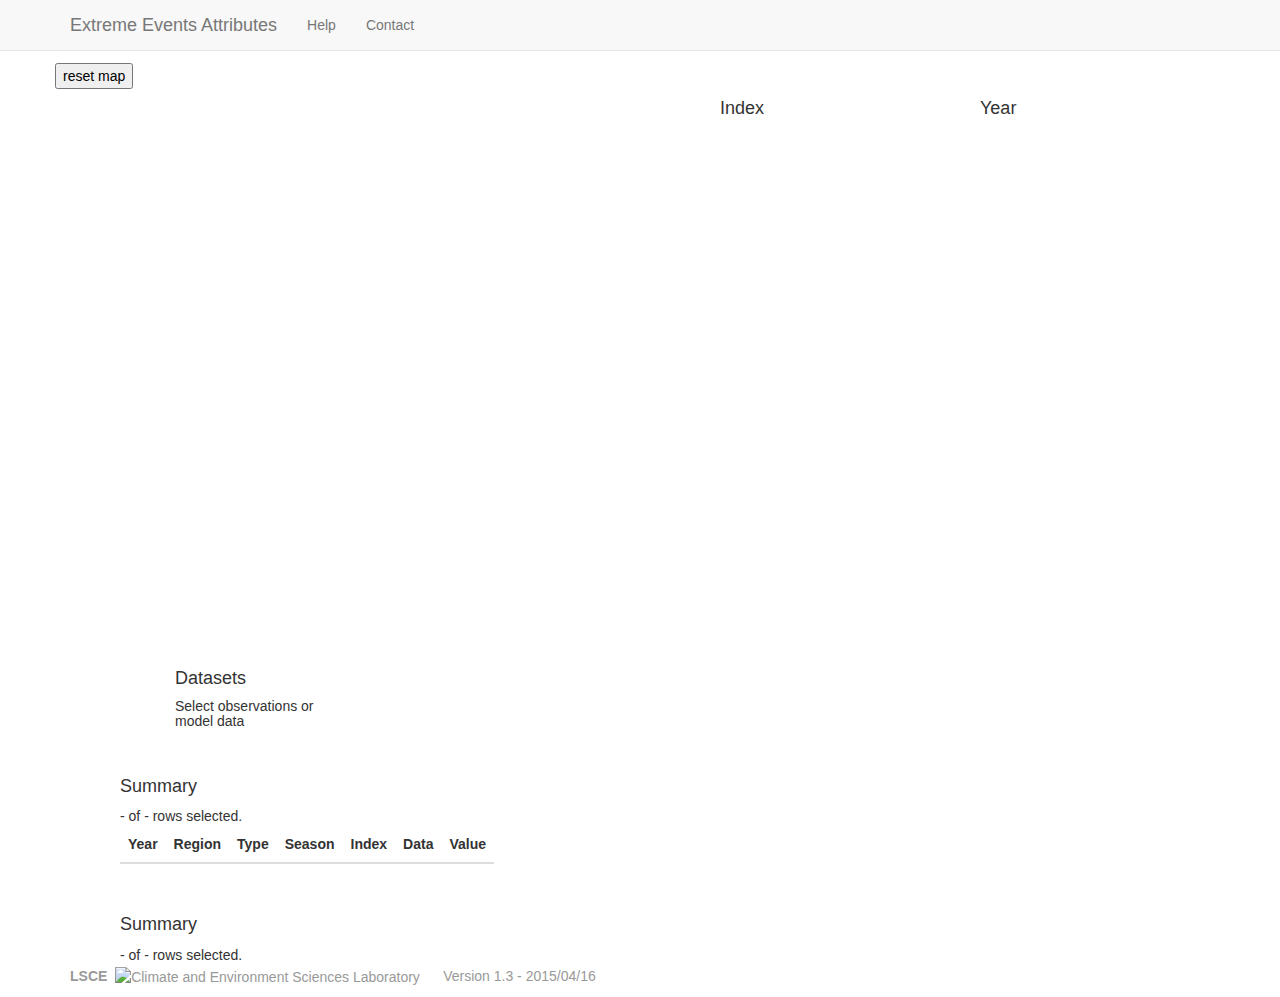
==== index.html @ 46f00630 "WIP: reset map fn not working, can't clear filters" ====
<!DOCTYPE html>
<html>
<!--
 ##########################################################################
 Patrick.Brockmann@lsce.ipsl.fr
 PLEASE DO NOT COPY OR DISTRIBUTE WITHOUT PERMISSION
 ##########################################################################
-->

<head>
    <meta charset="utf-8">
    <title>Extreme Events Attributes</title>
    <link href="style.css" rel="stylesheet" type="text/css" media="all">

    <!--<script src="http://d3js.org/d3.v3.min.js" charset="utf-8"></script>-->
    <script src="lib/d3.v3.min.js" charset="utf-8"></script>

    <script src="lib/jquery-1.10.2.min.js"></script>

    <!--Leaflet links-->
    <link rel="stylesheet" href="lib/leaflet-0.7/leaflet.css" />
    <script src="lib/leaflet-0.7/leaflet.js"></script>
    <link rel="stylesheet" href="lib/Leaflet.markercluster/dist/MarkerCluster.css" />
    <link rel="stylesheet" href="lib/Leaflet.markercluster/dist/MarkerCluster.Default.css" />
    <script src="lib/Leaflet.markercluster/dist/leaflet.markercluster-src.js"></script>
    <script src="lib/Leaflet.Graticule/L.Graticule.js"></script>
    <script src="lib/Leaflet.MousePosition/src/L.Control.MousePosition.js"></script>
    <link rel="stylesheet" href="lib/Leaflet.MousePosition/src/L.Control.MousePosition.css" />
    <script src="lib/Leaflet-MiniMap/src/Control.MiniMap.js"></script>
    <link rel="stylesheet" href="lib/Leaflet-MiniMap/src/Control.MiniMap.css" />

    <!--d3 and dc-->
    <script src="lib/d3.js"></script>
    <script src="lib/crossfilter.js"></script>
    <script src="lib/dc.js-1.6.0/dc.js"></script>
    <link rel="stylesheet" href="lib/dc.js-1.6.0/dc.css" />

    <!--css links-->
    <link href="lib/bootstrap-3.0.2-dist/css/bootstrap.css" rel="stylesheet">
    <script src="lib/bootstrap-3.0.2-dist/js/bootstrap.min.js"></script>
    <!-- Custom styles for this template -->
    <link href="sticky-footer-navbar.css" rel="stylesheet">

    <!--Custom files-->
    <!--<script src="setup.js"></script>-->
    <script type="text/javascript" src="display_fns.js"></script>
    <!--French admin zones (geoJSON file)-->
    <script src="geojson/FRA_admin_lines_countrybd.geojson" type="text/javascript"></script>
    <!--For d3 map layer -->
    <script src="lib/topojson.v1.min.js"></script>
    <!--<script src="http://d3js.org/topojson.v1.min.js"></script>-->
    <script type="text/javascript" src="lib/d3tip.js"></script>

    <style>
        /*Map overlay*/
        
       /* .adminunit {
            fill: #ddc;
            opacity: 0.1,
        }*/
        
        .place {
            /* fill: #444; */
            
            fill: #000000;
            stroke: red;
        }
        
        .place-label {
            /* fill: #444; */            
            fill: #8e8e8e;
        }

        .x-axis-label {           
            font-size: 12px;
            fill: #505050; 
        }
        
        text {
            font-family: "Helvetica Neue", Helvetica, Arial, sans-serif;
            font-size: 10px;
            pointer-events: none;
        }
        
        svg {
            position: relative;
        }
        
        path {
            stroke: #A38566;
            stroke-width: 0.5px;
            fill-opacity: 0;  /*.1;*/
        }
        
        path:hover {
            /*fill: brown;
            fill-opacity: .7;*/
            stroke: brown;
            stroke-width: 2px;            
        }
          
        .station-marker {
            stroke: #000;
            fill: blue;
        }

        .col-md-4 {
            /*width: 33.33333333333333%;*/
            width: 17%;
        }
         .col-md-3b {            
            width: 12%;
        }
        .col-md-3 {
            /*width: 25%;*/
            width: 12%;
        }
        .col-md-2 {
            /*width: 16.666666666666664%;*/
            width: 10%;
        }
          .col-md-1 {
            /*width: 8.333333333333332%;*/
            width: 1.5%;
        }     

        .d3-tip {
          line-height: 1;
          font-weight: bold;
          padding: 12px;
          background: rgba(0, 0, 0, 0.8);
          color: #fff;
          border-radius: 2px;
        }

        table thead { display:block; }
        table tbody { height:300px; overflow-y:scroll; display:block; }

    </style>

</head>

<body onload='init();'>

    <div id="wrap">

        <!-- Fixed navbar -->
        <div class="navbar navbar-default navbar-fixed-top" role="navigation">
            <div class="container">
                <div class="navbar-header">
                    <button type="button" class="navbar-toggle" data-toggle="collapse" data-target=".navbar-collapse">
                        <span class="sr-only">Toggle navigation</span>
                        <span class="icon-bar"></span>
                        <span class="icon-bar"></span>
                        <span class="icon-bar"></span>
                    </button>
                    <a class="navbar-brand" href="index.html">Extreme Events Attributes</a>
                </div>
                <div class="collapse navbar-collapse">
                    <ul class="nav navbar-nav">
                        <li><a href="help.html">Help</a></li>
                        <li><a href="contact.html">Contact</a></li>
                    </ul>
                </div>
                <!--/.nav-collapse -->
            </div>
        </div>

        <!-- Begin page content -->
        <div class="container">

            <!--ROW 1-->
            <div class="row" style="width: 1400px;">
                <div id="title" style="margin-left: 940px;"><h2>Selectors</h2></div>
                <div class="control-group clear">
                  <button onclick="clearMap()">reset map</button>


                  <!--<a class="reset" href="javascript:regionChart.filterAll();dc.redrawAll();" style="display: none;">RESET</a>-->

                </div>


                <div id="map" class="dc-chart col-md-8" style="width: 600px; height: 560px; margin-top: 20px;"></div>


                <div id="chart-indexType" class="dc-chart col-md-2" style="margin-top: 0px; margin-left: 50px;">
                    <h4>Index</h4>
                    <a class="reset" href="javascript:indexChart.filterAll();dc.redrawAll();" style="display: none;">reset</a>
                    <span class="reset" style="display: none;"><span class="filter"></span></span>                                       
                </div>

                <div id="chart-eventYear" class="dc-chart col-md-2" style="margin-top: 0px; margin-left: 120px;">
                    <h4>Year</h4>
                    <a class="reset" href="javascript:yearChart.filterAll();dc.redrawAll();" style="display: none;">reset</a>
                    <span class="reset" style="display: none;"><span class="filter"></span></span>
                </div>

                <div id="chart-dataset" class="dc-chart col-md-3b" style="margin-top: 0px; margin-left: 120px;">
                    <h4>Datasets</h4>
                    <h5>Select observations or model data</h5>                    
                    <a class="reset" href="javascript:datasetChart.filterAll();dc.redrawAll();" style="display: none;">reset</a>
                    <span class="reset" style="display: none;"><span class="filter"></span></span>
                </div>
               
                <div>       
                  <div id="summaryDiv" class="col-md-6" style="margin-top: 27px; margin-left: 50px; width=860">
                    <table class="table table-striped table-hover" id="dc-table-graph">
                        <h4>Summary</h4>
                        <span id="active">-</span> of <span id="total">-</span> rows selected.
                        <thead>
                            <!--<tr class='header'>-->
                            <tr>
                                <th>Year</th>
                                <th>Region</th>
                                <th>Type</th>
                                <th> Season</th>
                                <th>Index</th>
                                <th>Data</th>
                                <th>Value</th>
                                </tr>
                        </thead>
                    </table>
                  </div>  
                </div>
                


            </div> <!--end ROW 1-->
        
            <!--ROW 2-->
            <div class="row" style="width: 660px;">                  
                <div id="chart-region" class="col-md-6" style="margin-top: 10px; margin-left: 50px; width=400">
                    <a class="reset" href="javascript:regionChart.filterAll();dc.redrawAll();" style="display: none;">reset</a>
                    <span class="reset" style="display: none;"><span class="filter"></span></span>                

                </div>
            </div> <!--end ROW 2-->

            <!--ROW 3-->
            <div class="row" style="width: 660px;">      
            

              <div id="eventsListDiv" class="col-md-6" style="margin-top: 10px; margin-left: 50px; width=400">
                 
                    <h4>Summary</h4>
                    <div id="totals">
                        <span id="active">-</span> of <span id="total">-</span> rows selected.
                    </div>
                    <div id="eventsListTitle" class="col-md-6" style="width: 730px;"></div>                  

                </div>

            </div> <!--end ROW 3-->
           


        </div>
        <!-- /.container -->

    </div>
    <!-- /.wrap -->

    <div id="footer">
        <div class="container">
            <p class="text-muted credit"><span title="Climate and Environment Sciences Laboratory" style="font-weight:bold;">LSCE</span> &nbsp;<img src="LSCE_Icon.png" title="Climate and Environment Sciences Laboratory" />&nbsp;&nbsp;&nbsp;&nbsp;&nbsp;&nbsp;Version 1.3 - 2015/04/16</p>
        </div>
        <!-- /.container -->
    </div>


    <!--<div id="map" style="width: 600px; height: 600px; margin-top: 50px;"></div>-->
    <script>

        // window.onload = function() {
        //     document.getElementById("eventsList").style.cursor = "pointer";
        // }
    </script>



</body>

</html>
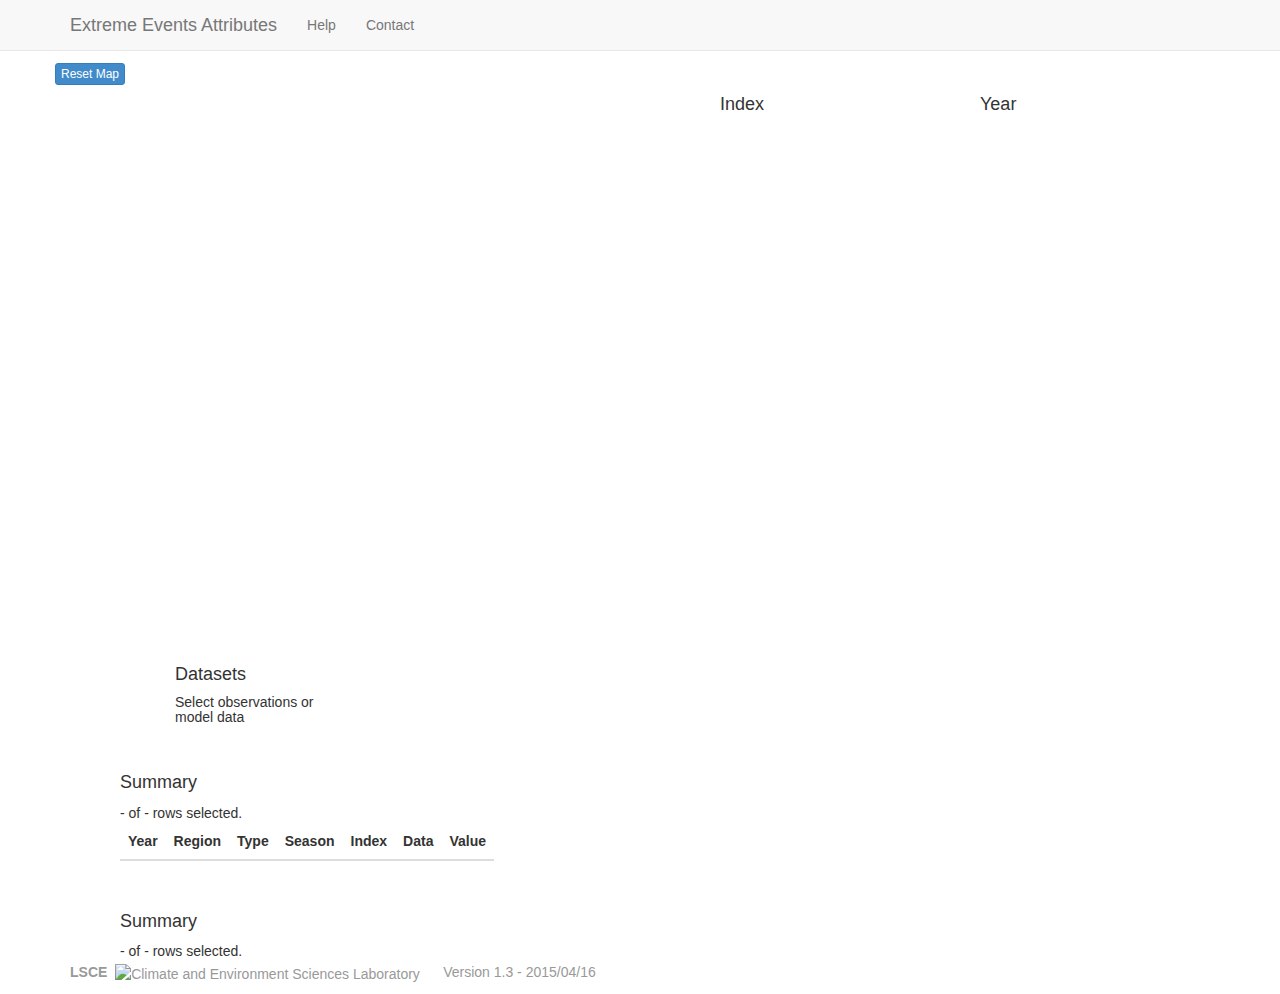
==== commit e2afb6a3: "Fixed Reset Map logic" ====
--- a/index.html
+++ b/index.html
@@ -172,12 +172,8 @@
             <!--ROW 1-->
             <div class="row" style="width: 1400px;">
                 <div id="title" style="margin-left: 940px;"><h2>Selectors</h2></div>
-                <div class="control-group clear">
-                  <button onclick="clearMap()">reset map</button>
-
-
-                  <!--<a class="reset" href="javascript:regionChart.filterAll();dc.redrawAll();" style="display: none;">RESET</a>-->
-
+                <div class="control-group clear">                  
+                  <a href="javascript:regionChart.filterAll();dc.redrawAll();" class="btn btn-primary btn-xs" role="button" onclick="clearMap()">Reset Map</a>
                 </div>
 
 
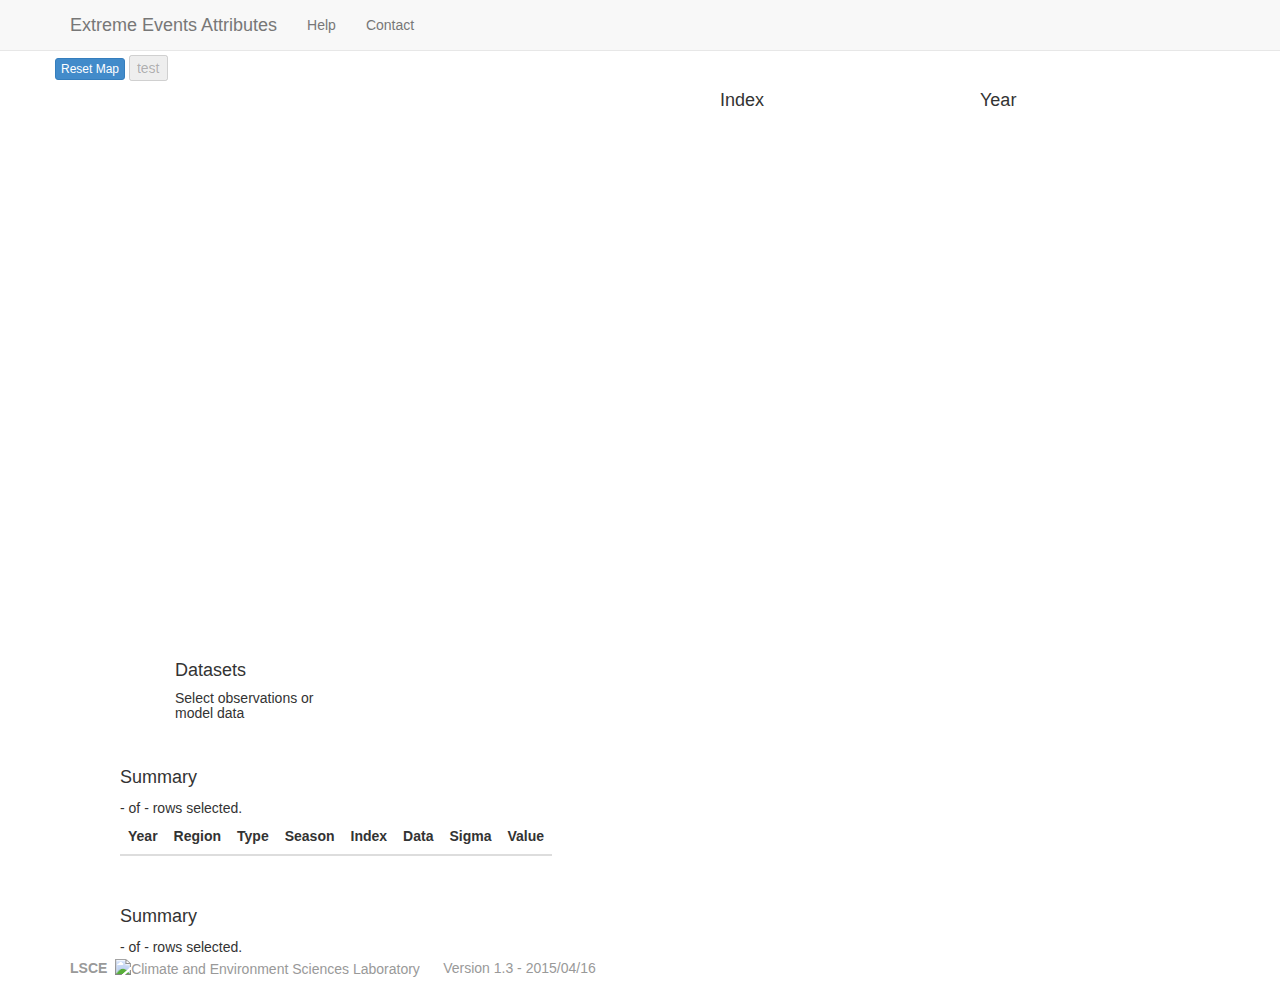
==== commit c82759ca: "Added checkboxes for sigma threshold." ====
--- a/index.html
+++ b/index.html
@@ -172,8 +172,19 @@
             <!--ROW 1-->
             <div class="row" style="width: 1400px;">
                 <div id="title" style="margin-left: 940px;"><h2>Selectors</h2></div>
-                <div class="control-group clear">                  
-                  <a href="javascript:regionChart.filterAll();dc.redrawAll();" class="btn btn-primary btn-xs" role="button" onclick="clearMap()">Reset Map</a>
+                <div id="tags" style="margin-top: -65px; margin-left: 1150px;">
+                <h4>Threshold</h4>
+                <label>
+                    <input type="checkbox" id="tag1" />1 Sigma</label>
+                <label>
+                    <input type="checkbox" id="tag2" />2 Sigma</label>
+                </div>
+
+                <div class="control-group clear" id="mapreset">                  
+                  <a href="javascript: if(clickDC==false) {regionChart.filterAll();dc.redrawAll();}" class="btn btn-primary btn-xs" role="button" onclick="clearMap()">Reset Map</a>
+
+                  <button disabled id="testbutton">test</button>
+
                 </div>
 
 
@@ -213,6 +224,7 @@
                                 <th> Season</th>
                                 <th>Index</th>
                                 <th>Data</th>
+                                <th>Sigma</th>
                                 <th>Value</th>
                                 </tr>
                         </thead>
@@ -271,6 +283,27 @@
         // window.onload = function() {
         //     document.getElementById("eventsList").style.cursor = "pointer";
         // }
+
+    
+        // d3.select("#mapreset").on("click", function() {
+        //     //clearMapFlag = 1;
+        //     regionChart.filterAll();dc.redrawAll();
+
+        //     d3.selectAll("path").style("fill", "brown").style("fill-opacity", 0.7)
+        //           .style("stroke", "gray").style("stroke-width", "1px");
+
+        // ;})
+    
+        //console.log("regionChart.filters() in index: ", regionChart.filters())
+
+        function checkEnable() {
+            
+            if (clickDC==true) // some logic to determine if it is ok to go
+                {document.getElementById("testbutton").disabled = false;}
+            else // in case it was enabled and the user changed their mind
+                {document.getElementById("testbutton").disabled = true;}
+            }
+
     </script>
 
 
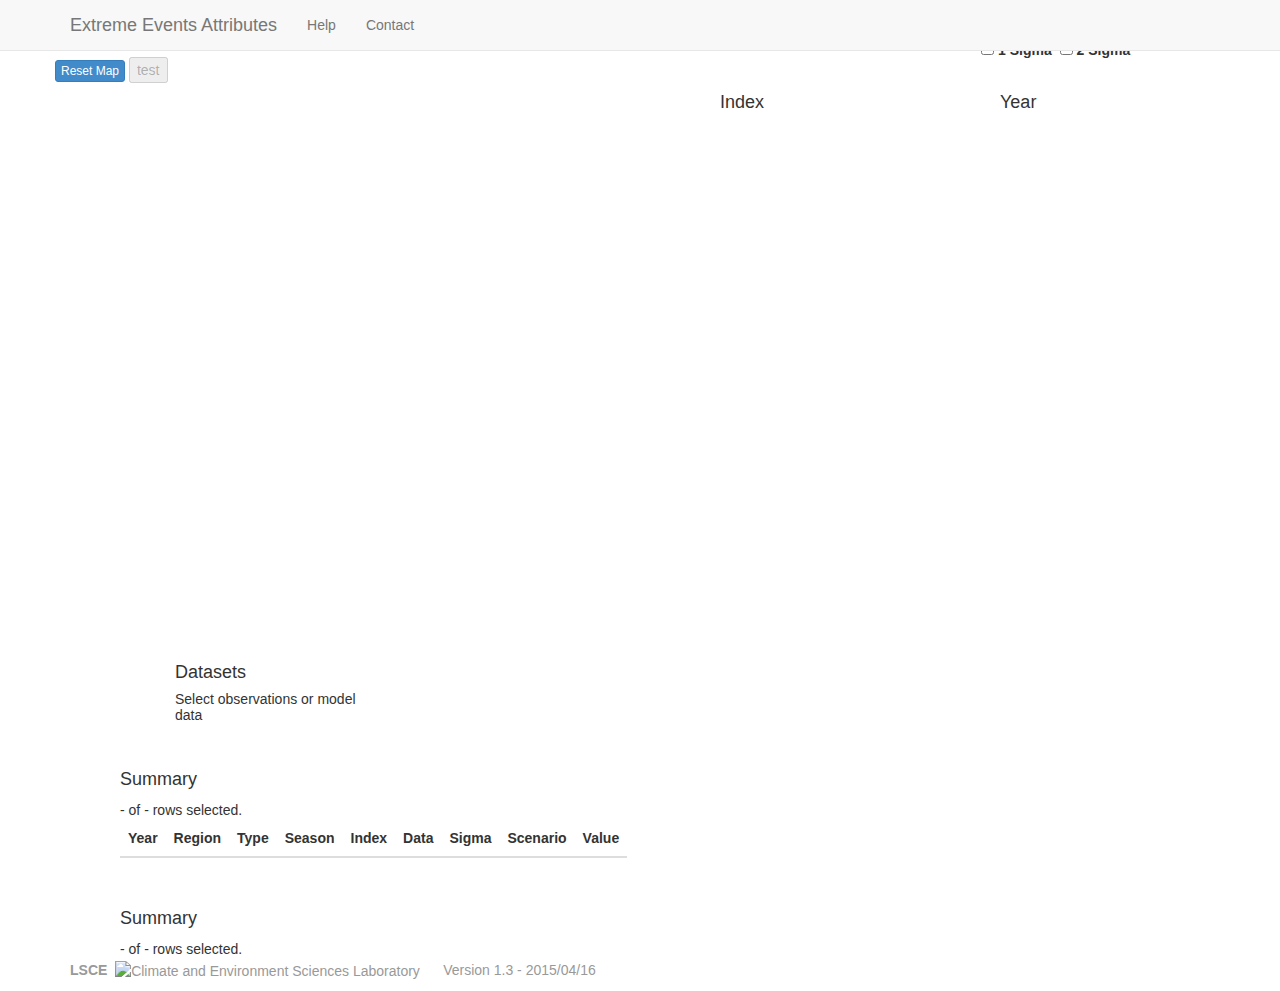
==== commit b0b5f84b: "Removed map highlight fns from init fn" ====
--- a/index.html
+++ b/index.html
@@ -125,12 +125,16 @@
         }     
 
         .d3-tip {
-          line-height: 1;
-          font-weight: bold;
-          padding: 12px;
-          background: rgba(0, 0, 0, 0.8);
-          color: #fff;
-          border-radius: 2px;
+            line-height: 1;
+            font-weight: bold;
+            padding: 12px;
+            background: rgba(0, 0, 0, 0.8);
+            color: #fff;
+            border-radius: 2px;
+        }
+
+        input[type="checkbox"] {
+            margin: 4px 4px 0;            
         }
 
         table thead { display:block; }
@@ -170,18 +174,27 @@
         <div class="container">
 
             <!--ROW 1-->
-            <div class="row" style="width: 1400px;">
-                <div id="title" style="margin-left: 940px;"><h2>Selectors</h2></div>
-                <div id="tags" style="margin-top: -65px; margin-left: 1150px;">
+            <div class="row" style="width: 1600px;">
+                <div id="title" style="margin-left: 660px;"><h2>Selectors</h2></div>
+                <div id="tags" style="margin-top: -55px; margin-left: 922px;">
                 <h4>Threshold</h4>
                 <label>
+                    <!--<input class="checkbox-sigma" type="checkbox" id="tag1" onclick="checkboxEval()" />1 Sigma</label>-->
                     <input type="checkbox" id="tag1" />1 Sigma</label>
                 <label>
                     <input type="checkbox" id="tag2" />2 Sigma</label>
                 </div>
+                <div id="scenario" style="margin-top: -75px; margin-left: 1167px;">
+                <h4>Scenario</h4>
+                <label>
+                    <input type="checkbox" id="RCP45" />RCP 4.5</label>
+                <label>
+                    <input type="checkbox" id="RCP85" />RCP 8.5</label>
+                </div>
 
                 <div class="control-group clear" id="mapreset">                  
-                  <a href="javascript: if(clickDC==false) {regionChart.filterAll();dc.redrawAll();}" class="btn btn-primary btn-xs" role="button" onclick="clearMap()">Reset Map</a>
+                  <a href="javascript: regionChart.filterAll();dc.redrawAll();" onclick="clearMap()" class="btn btn-primary btn-xs" role="button">Reset Map</a>
+                  <!--<a href="javascript: if(clickDC==false) {regionChart.filterAll();dc.redrawAll();}" class="btn btn-primary btn-xs" role="button" onclick="clearMap()">Reset Map</a>-->
 
                   <button disabled id="testbutton">test</button>
 
@@ -225,6 +238,7 @@
                                 <th>Index</th>
                                 <th>Data</th>
                                 <th>Sigma</th>
+                                <th>Scenario</th>
                                 <th>Value</th>
                                 </tr>
                         </thead>
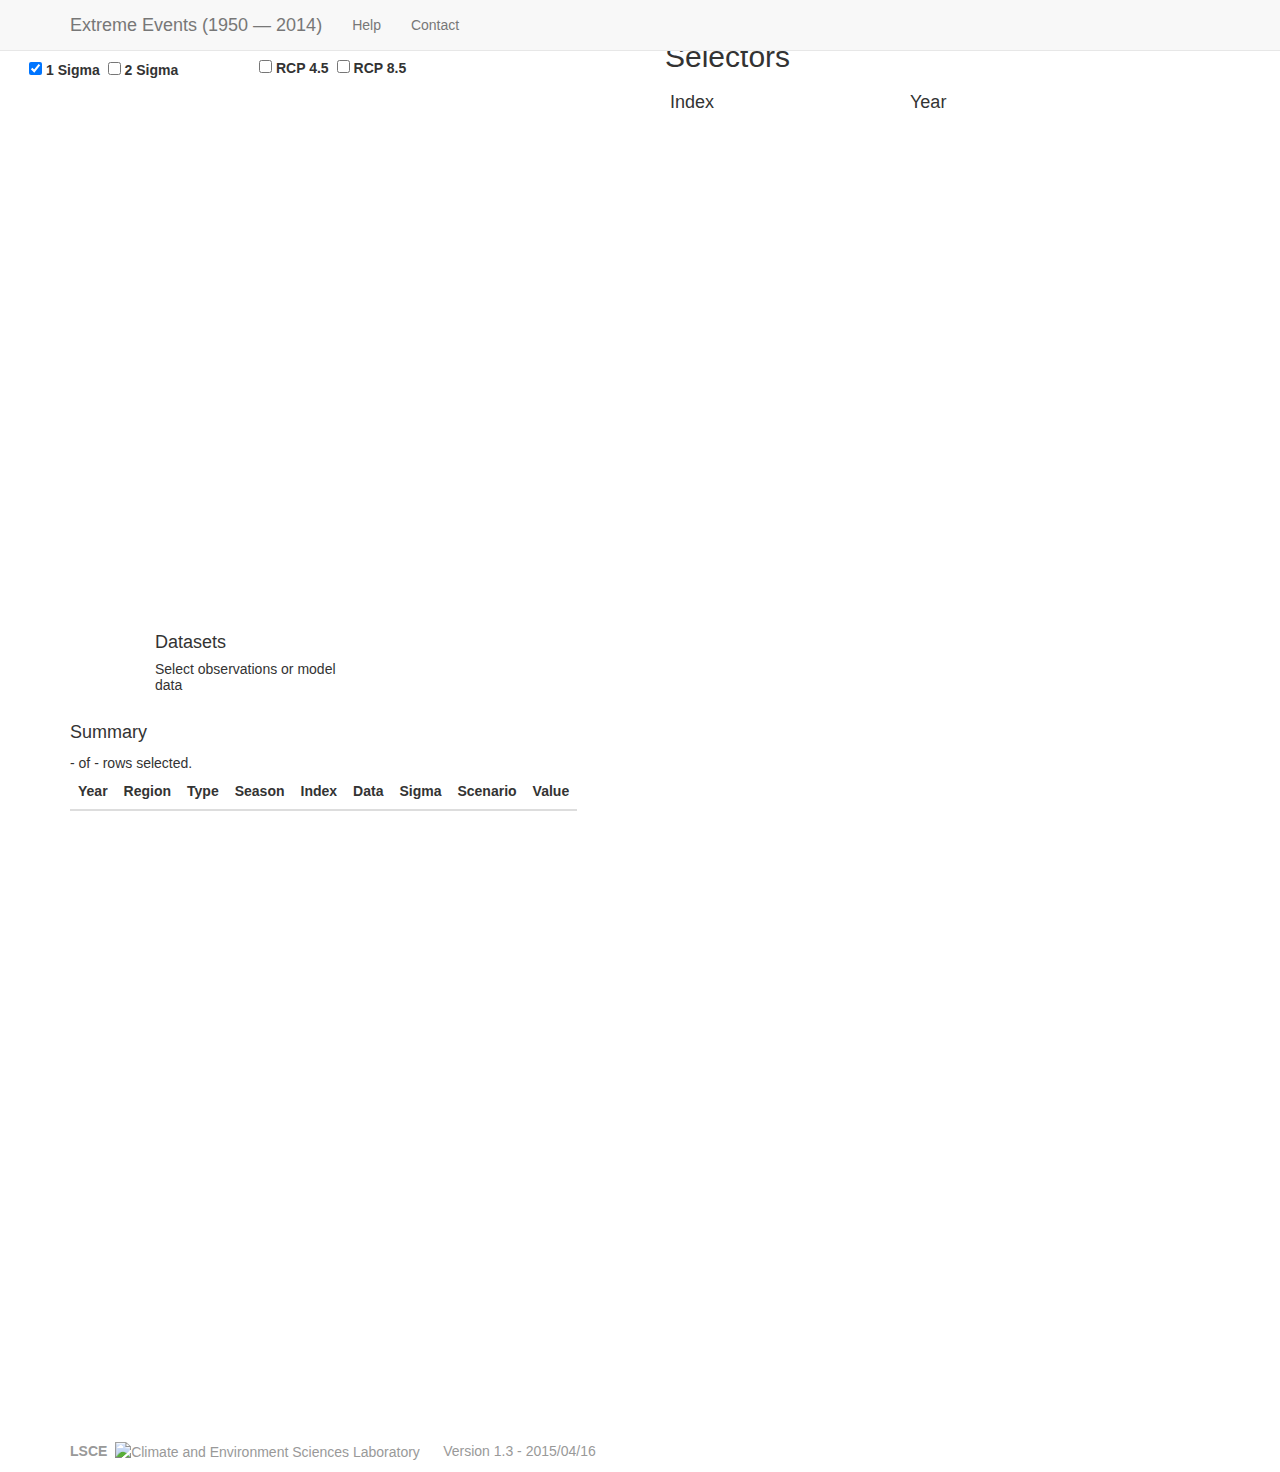
==== commit 6d6eec09: "Made some asthetic changes in index.html" ====
--- a/index.html
+++ b/index.html
@@ -9,7 +9,7 @@
 
 <head>
     <meta charset="utf-8">
-    <title>Extreme Events Attributes</title>
+    <title>Extreme Events</title>
     <link href="style.css" rel="stylesheet" type="text/css" media="all">
 
     <!--<script src="http://d3js.org/d3.v3.min.js" charset="utf-8"></script>-->
@@ -50,6 +50,12 @@
     <script src="lib/topojson.v1.min.js"></script>
     <!--<script src="http://d3js.org/topojson.v1.min.js"></script>-->
     <script type="text/javascript" src="lib/d3tip.js"></script>
+    <!-->colorbar http://bl.ocks.org/chrisbrich/4209888 -->
+    <link href="lib/colorbar.css" rel="stylesheet">
+    <script type="text/javascript" src="lib/colorbar.js"></script>
+
+    <script src="http://cdnjs.cloudflare.com/ajax/libs/highstock/2.0.4/highstock.js"></script>
+    <script src="http://code.highcharts.com/modules/exporting.js"></script>
 
     <style>
         /*Map overlay*/
@@ -89,7 +95,7 @@
         path {
             stroke: #A38566;
             stroke-width: 0.5px;
-            fill-opacity: 0;  /*.1;*/
+            fill-opacity: 1;  /*.1;*/
         }
         
         path:hover {
@@ -158,7 +164,7 @@
                         <span class="icon-bar"></span>
                         <span class="icon-bar"></span>
                     </button>
-                    <a class="navbar-brand" href="index.html">Extreme Events Attributes</a>
+                    <a class="navbar-brand" href="index.html">Extreme Events (1950 &#8212 2014)</a>
                 </div>
                 <div class="collapse navbar-collapse">
                     <ul class="nav navbar-nav">
@@ -175,16 +181,16 @@
 
             <!--ROW 1-->
             <div class="row" style="width: 1600px;">
-                <div id="title" style="margin-left: 660px;"><h2>Selectors</h2></div>
-                <div id="tags" style="margin-top: -55px; margin-left: 922px;">
+                <div id="title" style="margin-left: 610px;"><h2>Selectors</h2></div>
+                <div id="tags" style="margin-top: -55px; margin-left: -30px;">
                 <h4>Threshold</h4>
                 <label>
                     <!--<input class="checkbox-sigma" type="checkbox" id="tag1" onclick="checkboxEval()" />1 Sigma</label>-->
-                    <input type="checkbox" id="tag1" />1 Sigma</label>
+                    <input type="checkbox" id="tag1" checked="checked" visibility="visible"/>1 Sigma</label>
                 <label>
                     <input type="checkbox" id="tag2" />2 Sigma</label>
                 </div>
-                <div id="scenario" style="margin-top: -75px; margin-left: 1167px;">
+                <div id="scenario" style="margin-top: -69px; margin-left: 200px;">
                 <h4>Scenario</h4>
                 <label>
                     <input type="checkbox" id="RCP45" />RCP 4.5</label>
@@ -192,31 +198,30 @@
                     <input type="checkbox" id="RCP85" />RCP 8.5</label>
                 </div>
 
-                <div class="control-group clear" id="mapreset">                  
-                  <a href="javascript: regionChart.filterAll();dc.redrawAll();" onclick="clearMap()" class="btn btn-primary btn-xs" role="button">Reset Map</a>
-                  <!--<a href="javascript: if(clickDC==false) {regionChart.filterAll();dc.redrawAll();}" class="btn btn-primary btn-xs" role="button" onclick="clearMap()">Reset Map</a>-->
-
-                  <button disabled id="testbutton">test</button>
-
-                </div>
-
-
-                <div id="map" class="dc-chart col-md-8" style="width: 600px; height: 560px; margin-top: 20px;"></div>
-
-
-                <div id="chart-indexType" class="dc-chart col-md-2" style="margin-top: 0px; margin-left: 50px;">
+                <div id="colourbar" class="dc-chart col-md-1" style="width: 30px;height:30px;margin-top:280px;margin-left: -40px"></div>
+
+                <div id="france-chart" class="dc-chart col-md-8" style="width: 600px; height: 560px; margin-top: -10px;">
+                    <a class="reset" href="javascript:franceChart.filterAll();dc.redrawAll();" style="display: none;">reset</a>
+                    <span class="reset" style="display: none;"> | Current filter: <span class="filter"></span></span>
+
+                </div>
+
+                <!--<div id="map" class="dc-chart col-md-8" style="width: 600px; height: 560px; margin-top: 20px;"></div>-->
+
+
+                <div id="chart-indexType" class="dc-chart col-md-2" style="margin-top: 0px; margin-left: 0px;">
                     <h4>Index</h4>
                     <a class="reset" href="javascript:indexChart.filterAll();dc.redrawAll();" style="display: none;">reset</a>
                     <span class="reset" style="display: none;"><span class="filter"></span></span>                                       
                 </div>
 
-                <div id="chart-eventYear" class="dc-chart col-md-2" style="margin-top: 0px; margin-left: 120px;">
+                <div id="chart-eventYear" class="dc-chart col-md-2" style="margin-top: 0px; margin-left: 80px;">
                     <h4>Year</h4>
                     <a class="reset" href="javascript:yearChart.filterAll();dc.redrawAll();" style="display: none;">reset</a>
                     <span class="reset" style="display: none;"><span class="filter"></span></span>
                 </div>
 
-                <div id="chart-dataset" class="dc-chart col-md-3b" style="margin-top: 0px; margin-left: 120px;">
+                <div id="chart-dataset" class="dc-chart col-md-3b" style="margin-top: 0px; margin-left: 100px;">
                     <h4>Datasets</h4>
                     <h5>Select observations or model data</h5>                    
                     <a class="reset" href="javascript:datasetChart.filterAll();dc.redrawAll();" style="display: none;">reset</a>
@@ -224,7 +229,7 @@
                 </div>
                
                 <div>       
-                  <div id="summaryDiv" class="col-md-6" style="margin-top: 27px; margin-left: 50px; width=860">
+                  <div id="summaryDiv" class="col-md-6" style="margin-top: 10px; margin-left: 0px; width=860">
                     <table class="table table-striped table-hover" id="dc-table-graph">
                         <h4>Summary</h4>
                         <span id="active">-</span> of <span id="total">-</span> rows selected.
@@ -249,33 +254,16 @@
 
 
             </div> <!--end ROW 1-->
-        
-            <!--ROW 2-->
-            <div class="row" style="width: 660px;">                  
-                <div id="chart-region" class="col-md-6" style="margin-top: 10px; margin-left: 50px; width=400">
-                    <a class="reset" href="javascript:regionChart.filterAll();dc.redrawAll();" style="display: none;">reset</a>
-                    <span class="reset" style="display: none;"><span class="filter"></span></span>                
-
-                </div>
-            </div> <!--end ROW 2-->
-
-            <!--ROW 3-->
-            <div class="row" style="width: 660px;">      
-            
-
-              <div id="eventsListDiv" class="col-md-6" style="margin-top: 10px; margin-left: 50px; width=400">
-                 
-                    <h4>Summary</h4>
-                    <div id="totals">
-                        <span id="active">-</span> of <span id="total">-</span> rows selected.
-                    </div>
-                    <div id="eventsListTitle" class="col-md-6" style="width: 730px;"></div>                  
-
-                </div>
-
-            </div> <!--end ROW 3-->
-           
-
+
+            <!--ROW 2 TIME SERIES -->
+            <div class="row" style="width: 2000px;">                  
+                <div id="chart-ts" class="col-md-6" style=" width=1000px; height: 600px; margin-top: 10px; margin-left: 50px;">
+                    <div id="timeChartTitle"></div>
+                    <div id="timeChart"></div>
+                                    
+
+                </div>
+            </div> <!--end ROW 2-->       
 
         </div>
         <!-- /.container -->
@@ -295,28 +283,13 @@
     <script>
 
         // window.onload = function() {
-        //     document.getElementById("eventsList").style.cursor = "pointer";
+        //     // $(':checkbox:checked').prop('checked',false);
+        //     $(':checkbox:checked').prop('checked',true);
+        // //     document.getElementById("eventsList").style.cursor = "pointer";
         // }
 
-    
-        // d3.select("#mapreset").on("click", function() {
-        //     //clearMapFlag = 1;
-        //     regionChart.filterAll();dc.redrawAll();
-
-        //     d3.selectAll("path").style("fill", "brown").style("fill-opacity", 0.7)
-        //           .style("stroke", "gray").style("stroke-width", "1px");
-
-        // ;})
-    
-        //console.log("regionChart.filters() in index: ", regionChart.filters())
-
-        function checkEnable() {
-            
-            if (clickDC==true) // some logic to determine if it is ok to go
-                {document.getElementById("testbutton").disabled = false;}
-            else // in case it was enabled and the user changed their mind
-                {document.getElementById("testbutton").disabled = true;}
-            }
+
+      
 
     </script>
 
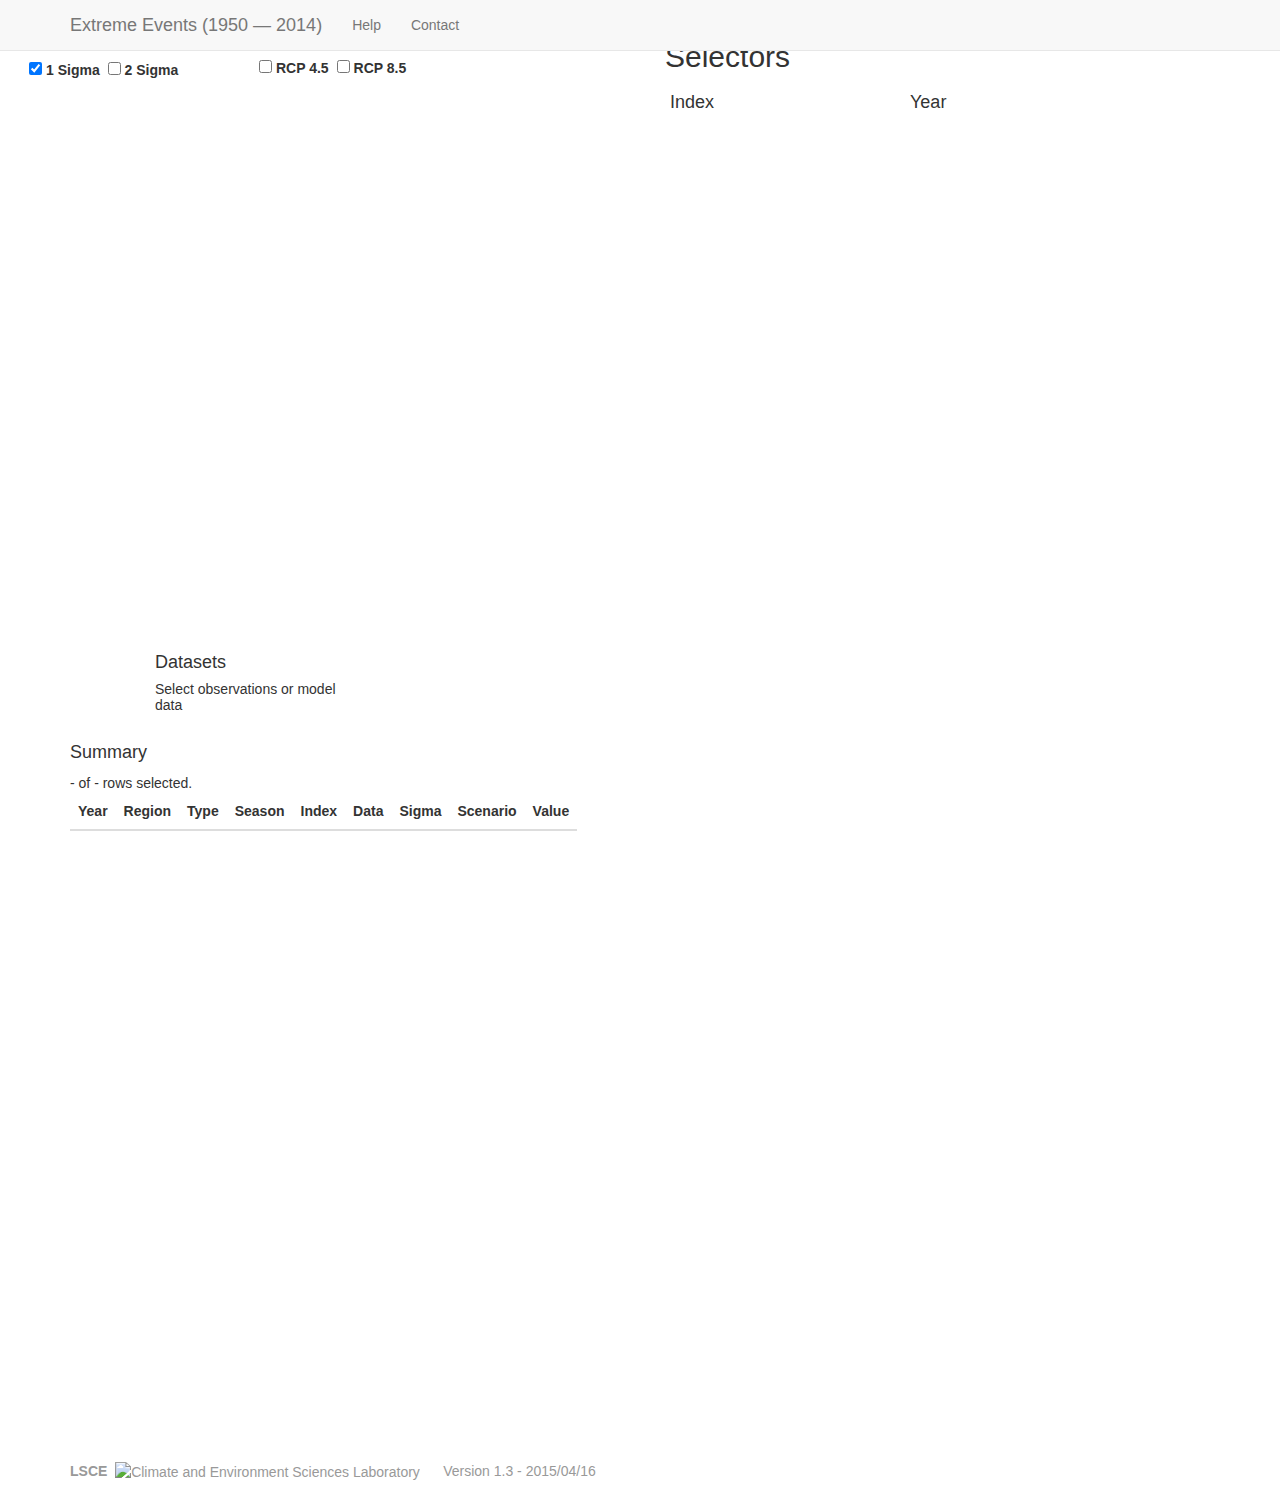
==== commit 61b3de61: "Changed indexGroup to count events not sum values" ====
--- a/index.html
+++ b/index.html
@@ -200,7 +200,7 @@
 
                 <div id="colourbar" class="dc-chart col-md-1" style="width: 30px;height:30px;margin-top:280px;margin-left: -40px"></div>
 
-                <div id="france-chart" class="dc-chart col-md-8" style="width: 600px; height: 560px; margin-top: -10px;">
+                <div id="france-chart" class="dc-chart col-md-8" style="width: 600px; height: 560px; margin-top: 10px;">
                     <a class="reset" href="javascript:franceChart.filterAll();dc.redrawAll();" style="display: none;">reset</a>
                     <span class="reset" style="display: none;"> | Current filter: <span class="filter"></span></span>
 
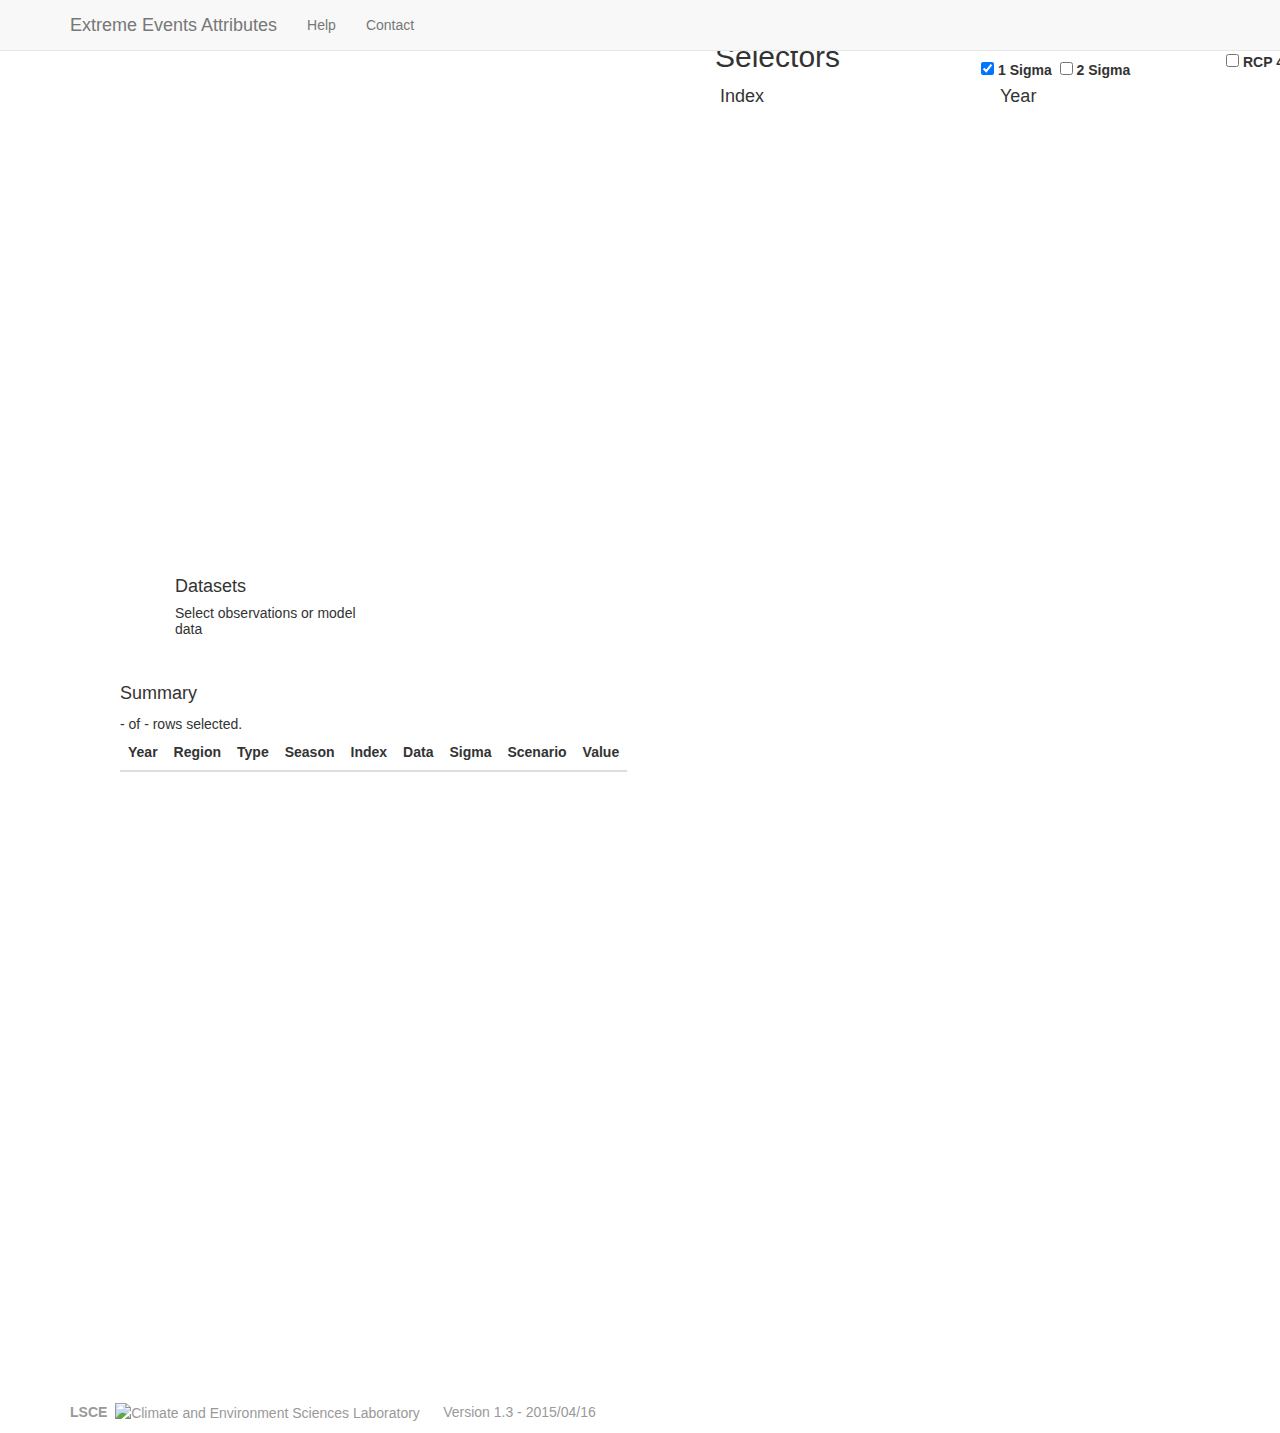
==== commit 4de2bba8: "WIP: adding highchart fn" ====
--- a/index.html
+++ b/index.html
@@ -9,7 +9,7 @@
 
 <head>
     <meta charset="utf-8">
-    <title>Extreme Events</title>
+    <title>Extreme Events Attributes</title>
     <link href="style.css" rel="stylesheet" type="text/css" media="all">
 
     <!--<script src="http://d3js.org/d3.v3.min.js" charset="utf-8"></script>-->
@@ -164,7 +164,7 @@
                         <span class="icon-bar"></span>
                         <span class="icon-bar"></span>
                     </button>
-                    <a class="navbar-brand" href="index.html">Extreme Events (1950 &#8212 2014)</a>
+                    <a class="navbar-brand" href="index.html">Extreme Events Attributes</a>
                 </div>
                 <div class="collapse navbar-collapse">
                     <ul class="nav navbar-nav">
@@ -181,8 +181,8 @@
 
             <!--ROW 1-->
             <div class="row" style="width: 1600px;">
-                <div id="title" style="margin-left: 610px;"><h2>Selectors</h2></div>
-                <div id="tags" style="margin-top: -55px; margin-left: -30px;">
+                <div id="title" style="margin-left: 660px;"><h2>Selectors</h2></div>
+                <div id="tags" style="margin-top: -55px; margin-left: 922px;">
                 <h4>Threshold</h4>
                 <label>
                     <!--<input class="checkbox-sigma" type="checkbox" id="tag1" onclick="checkboxEval()" />1 Sigma</label>-->
@@ -190,7 +190,7 @@
                 <label>
                     <input type="checkbox" id="tag2" />2 Sigma</label>
                 </div>
-                <div id="scenario" style="margin-top: -69px; margin-left: 200px;">
+                <div id="scenario" style="margin-top: -75px; margin-left: 1167px;">
                 <h4>Scenario</h4>
                 <label>
                     <input type="checkbox" id="RCP45" />RCP 4.5</label>
@@ -198,9 +198,9 @@
                     <input type="checkbox" id="RCP85" />RCP 8.5</label>
                 </div>
 
-                <div id="colourbar" class="dc-chart col-md-1" style="width: 30px;height:30px;margin-top:280px;margin-left: -40px"></div>
-
-                <div id="france-chart" class="dc-chart col-md-8" style="width: 600px; height: 560px; margin-top: 10px;">
+                <div id="colourbar" class="dc-chart col-md-1" style="width: 30px;height:30px;margin-top:220px;margin-left: -40px"></div>
+
+                <div id="france-chart" class="dc-chart col-md-8" style="width: 600px; height: 560px; margin-top: -60px;">
                     <a class="reset" href="javascript:franceChart.filterAll();dc.redrawAll();" style="display: none;">reset</a>
                     <span class="reset" style="display: none;"> | Current filter: <span class="filter"></span></span>
 
@@ -209,19 +209,19 @@
                 <!--<div id="map" class="dc-chart col-md-8" style="width: 600px; height: 560px; margin-top: 20px;"></div>-->
 
 
-                <div id="chart-indexType" class="dc-chart col-md-2" style="margin-top: 0px; margin-left: 0px;">
+                <div id="chart-indexType" class="dc-chart col-md-2" style="margin-top: 0px; margin-left: 50px;">
                     <h4>Index</h4>
                     <a class="reset" href="javascript:indexChart.filterAll();dc.redrawAll();" style="display: none;">reset</a>
                     <span class="reset" style="display: none;"><span class="filter"></span></span>                                       
                 </div>
 
-                <div id="chart-eventYear" class="dc-chart col-md-2" style="margin-top: 0px; margin-left: 80px;">
+                <div id="chart-eventYear" class="dc-chart col-md-2" style="margin-top: 0px; margin-left: 120px;">
                     <h4>Year</h4>
                     <a class="reset" href="javascript:yearChart.filterAll();dc.redrawAll();" style="display: none;">reset</a>
                     <span class="reset" style="display: none;"><span class="filter"></span></span>
                 </div>
 
-                <div id="chart-dataset" class="dc-chart col-md-3b" style="margin-top: 0px; margin-left: 100px;">
+                <div id="chart-dataset" class="dc-chart col-md-3b" style="margin-top: 0px; margin-left: 120px;">
                     <h4>Datasets</h4>
                     <h5>Select observations or model data</h5>                    
                     <a class="reset" href="javascript:datasetChart.filterAll();dc.redrawAll();" style="display: none;">reset</a>
@@ -229,7 +229,7 @@
                 </div>
                
                 <div>       
-                  <div id="summaryDiv" class="col-md-6" style="margin-top: 10px; margin-left: 0px; width=860">
+                  <div id="summaryDiv" class="col-md-6" style="margin-top: 27px; margin-left: 50px; width=860">
                     <table class="table table-striped table-hover" id="dc-table-graph">
                         <h4>Summary</h4>
                         <span id="active">-</span> of <span id="total">-</span> rows selected.
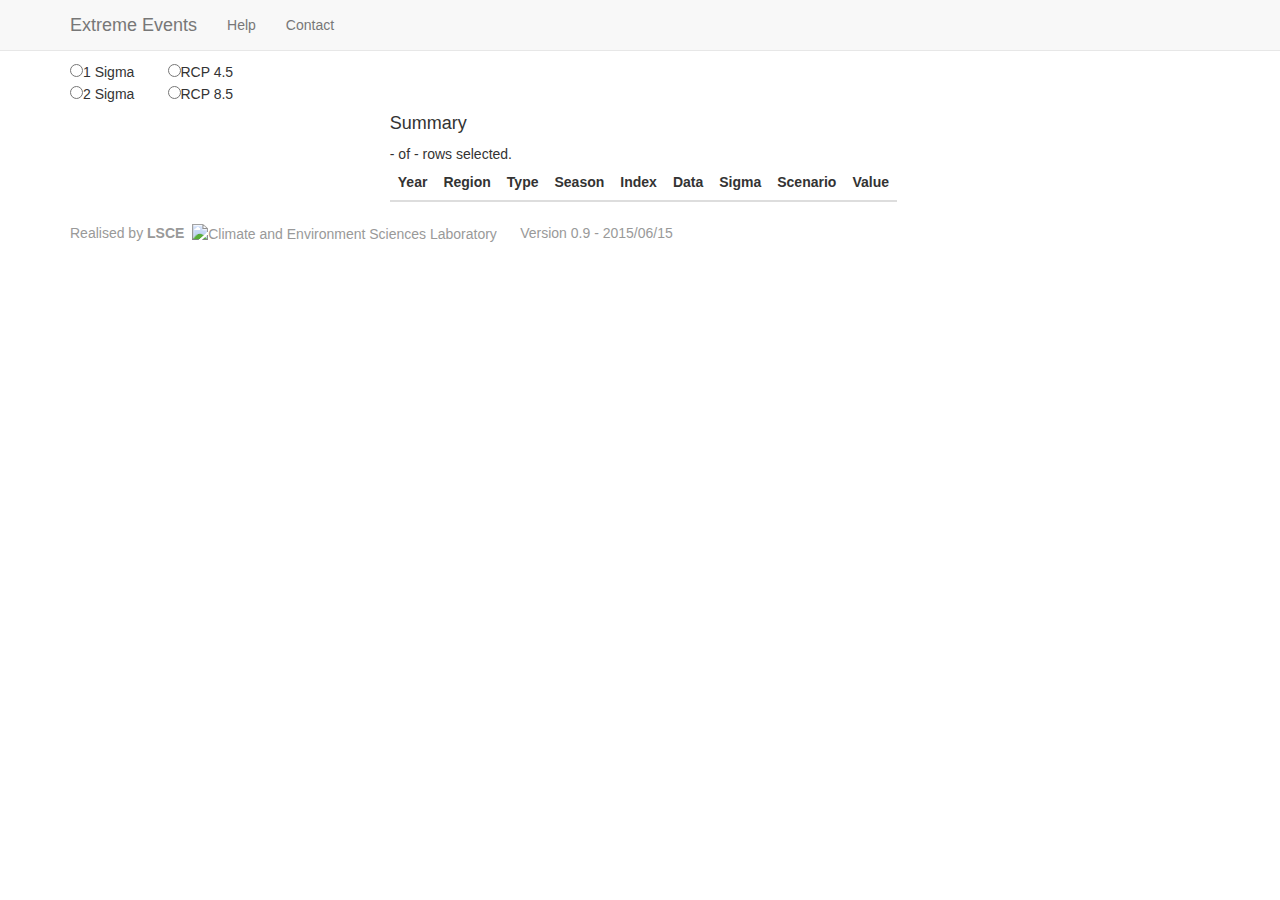
==== commit 99fc863a: "pat 2" ====
--- a/index.html
+++ b/index.html
@@ -2,6 +2,7 @@
 <html>
 <!--
  ##########################################################################
+ Cathy.Nangini@lsce.ipsl.fr
  Patrick.Brockmann@lsce.ipsl.fr
  PLEASE DO NOT COPY OR DISTRIBUTE WITHOUT PERMISSION
  ##########################################################################
@@ -9,31 +10,17 @@
 
 <head>
     <meta charset="utf-8">
-    <title>Extreme Events Attributes</title>
-    <link href="style.css" rel="stylesheet" type="text/css" media="all">
+    <title>Extreme Events</title>
 
     <!--<script src="http://d3js.org/d3.v3.min.js" charset="utf-8"></script>-->
-    <script src="lib/d3.v3.min.js" charset="utf-8"></script>
+    <script src="lib/d3.js" charset="utf-8"></script>
 
     <script src="lib/jquery-1.10.2.min.js"></script>
 
-    <!--Leaflet links-->
-    <link rel="stylesheet" href="lib/leaflet-0.7/leaflet.css" />
-    <script src="lib/leaflet-0.7/leaflet.js"></script>
-    <link rel="stylesheet" href="lib/Leaflet.markercluster/dist/MarkerCluster.css" />
-    <link rel="stylesheet" href="lib/Leaflet.markercluster/dist/MarkerCluster.Default.css" />
-    <script src="lib/Leaflet.markercluster/dist/leaflet.markercluster-src.js"></script>
-    <script src="lib/Leaflet.Graticule/L.Graticule.js"></script>
-    <script src="lib/Leaflet.MousePosition/src/L.Control.MousePosition.js"></script>
-    <link rel="stylesheet" href="lib/Leaflet.MousePosition/src/L.Control.MousePosition.css" />
-    <script src="lib/Leaflet-MiniMap/src/Control.MiniMap.js"></script>
-    <link rel="stylesheet" href="lib/Leaflet-MiniMap/src/Control.MiniMap.css" />
-
     <!--d3 and dc-->
-    <script src="lib/d3.js"></script>
     <script src="lib/crossfilter.js"></script>
-    <script src="lib/dc.js-1.6.0/dc.js"></script>
-    <link rel="stylesheet" href="lib/dc.js-1.6.0/dc.css" />
+    <script src="lib/dc.js-1.7.3/dc.js"></script>
+    <link rel="stylesheet" href="lib/dc.js-1.7.3/dc.css" />
 
     <!--css links-->
     <link href="lib/bootstrap-3.0.2-dist/css/bootstrap.css" rel="stylesheet">
@@ -42,13 +29,6 @@
     <link href="sticky-footer-navbar.css" rel="stylesheet">
 
     <!--Custom files-->
-    <!--<script src="setup.js"></script>-->
-    <script type="text/javascript" src="display_fns.js"></script>
-    <!--French admin zones (geoJSON file)-->
-    <script src="geojson/FRA_admin_lines_countrybd.geojson" type="text/javascript"></script>
-    <!--For d3 map layer -->
-    <script src="lib/topojson.v1.min.js"></script>
-    <!--<script src="http://d3js.org/topojson.v1.min.js"></script>-->
     <script type="text/javascript" src="lib/d3tip.js"></script>
     <!-->colorbar http://bl.ocks.org/chrisbrich/4209888 -->
     <link href="lib/colorbar.css" rel="stylesheet">
@@ -57,100 +37,18 @@
     <script src="http://cdnjs.cloudflare.com/ajax/libs/highstock/2.0.4/highstock.js"></script>
     <script src="http://code.highcharts.com/modules/exporting.js"></script>
 
-    <style>
-        /*Map overlay*/
-        
-       /* .adminunit {
-            fill: #ddc;
-            opacity: 0.1,
-        }*/
-        
-        .place {
-            /* fill: #444; */
-            
-            fill: #000000;
-            stroke: red;
+    <script type="text/javascript" src="setup.js"></script>
+    <link href="style.css" rel="stylesheet" type="text/css" media="all">
+    <style type="text/css">
+        h4 span {
+            font-size:14px;
+            font-weight:normal;
         }
-        
-        .place-label {
-            /* fill: #444; */            
-            fill: #8e8e8e;
-        }
-
-        .x-axis-label {           
-            font-size: 12px;
-            fill: #505050; 
-        }
-        
-        text {
-            font-family: "Helvetica Neue", Helvetica, Arial, sans-serif;
-            font-size: 10px;
-            pointer-events: none;
-        }
-        
-        svg {
-            position: relative;
-        }
-        
-        path {
-            stroke: #A38566;
-            stroke-width: 0.5px;
-            fill-opacity: 1;  /*.1;*/
-        }
-        
-        path:hover {
-            /*fill: brown;
-            fill-opacity: .7;*/
-            stroke: brown;
-            stroke-width: 2px;            
-        }
-          
-        .station-marker {
-            stroke: #000;
-            fill: blue;
-        }
-
-        .col-md-4 {
-            /*width: 33.33333333333333%;*/
-            width: 17%;
-        }
-         .col-md-3b {            
-            width: 12%;
-        }
-        .col-md-3 {
-            /*width: 25%;*/
-            width: 12%;
-        }
-        .col-md-2 {
-            /*width: 16.666666666666664%;*/
-            width: 10%;
-        }
-          .col-md-1 {
-            /*width: 8.333333333333332%;*/
-            width: 1.5%;
-        }     
-
-        .d3-tip {
-            line-height: 1;
-            font-weight: bold;
-            padding: 12px;
-            background: rgba(0, 0, 0, 0.8);
-            color: #fff;
-            border-radius: 2px;
-        }
-
-        input[type="checkbox"] {
-            margin: 4px 4px 0;            
-        }
-
-        table thead { display:block; }
-        table tbody { height:300px; overflow-y:scroll; display:block; }
-
     </style>
 
 </head>
 
-<body onload='init();'>
+<body>
 
     <div id="wrap">
 
@@ -164,7 +62,7 @@
                         <span class="icon-bar"></span>
                         <span class="icon-bar"></span>
                     </button>
-                    <a class="navbar-brand" href="index.html">Extreme Events Attributes</a>
+                    <a class="navbar-brand" href="index.html">Extreme Events</a>
                 </div>
                 <div class="collapse navbar-collapse">
                     <ul class="nav navbar-nav">
@@ -179,57 +77,50 @@
         <!-- Begin page content -->
         <div class="container">
 
-            <!--ROW 1-->
-            <div class="row" style="width: 1600px;">
-                <div id="title" style="margin-left: 660px;"><h2>Selectors</h2></div>
-                <div id="tags" style="margin-top: -55px; margin-left: 922px;">
+            <div class="row">
+                <div id="tags" class="col-md-1">
                 <h4>Threshold</h4>
-                <label>
-                    <!--<input class="checkbox-sigma" type="checkbox" id="tag1" onclick="checkboxEval()" />1 Sigma</label>-->
-                    <input type="checkbox" id="tag1" checked="checked" visibility="visible"/>1 Sigma</label>
-                <label>
-                    <input type="checkbox" id="tag2" />2 Sigma</label>
+                	<input type="radio" name="sigma" value="1">1 Sigma<br>
+                	<input type="radio" name="sigma" value="2">2 Sigma
                 </div>
-                <div id="scenario" style="margin-top: -75px; margin-left: 1167px;">
+                <div id="scenario" class="col-md-1">
                 <h4>Scenario</h4>
-                <label>
-                    <input type="checkbox" id="RCP45" />RCP 4.5</label>
-                <label>
-                    <input type="checkbox" id="RCP85" />RCP 8.5</label>
+                	<input type="radio" name="rcp" value="4.5">RCP 4.5<br>
+                	<input type="radio" name="rcp" value="8.5">RCP 8.5
+                </div>
+                <div id="chart-indiceType" class="col-md-3 dc-chart">
+                    <h4>Index
+		    	<!--<span class='reset-hidden' style="visibility: hidden;">Filtered for: <span class="filter"></span></span>
+                    	<a class="reset" href="javascript:indiceChart.filterAll();dc.redrawAll();" style="display: none;">reset</a>-->
+			<span>
+                            <a class="reset" href="javascript:indexChart.filterAll();dc.redrawAll();" style="display: none;">reset</a>
+                            <span class="reset" style="display: none;"><span class="filter"></span></span>
+			</span>
+		    </h4>
+                </div>
+                <div id="chart-eventYear" class="col-md-3 dc-chart">
+                    <h4>Year</h4>
+                    <a class="reset" href="javascript:yearChart.filterAll();dc.redrawAll();" style="display: none;">reset</a>
+                    <span class="reset" style="display: none;"><span class="filter"></span></span>
+                </div>
+                <div id="chart-dataset" class="col-md-3 dc-chart">
+                    <h4>Datasets</h4>
+                    <a class="reset" href="javascript:datasetChart.filterAll();dc.redrawAll();" style="display: none;">reset</a>
+                    <span class="reset" style="display: none;"><span class="filter"></span></span>
                 </div>
 
-                <div id="colourbar" class="dc-chart col-md-1" style="width: 30px;height:30px;margin-top:220px;margin-left: -40px"></div>
+            </div> 
 
-                <div id="france-chart" class="dc-chart col-md-8" style="width: 600px; height: 560px; margin-top: -60px;">
+            <div class="row">
+                <div id="colourbar" class="col-md-1 dc-chart"></div>
+
+                <div id="france-chart" class="col-md-3 dc-chart">
                     <a class="reset" href="javascript:franceChart.filterAll();dc.redrawAll();" style="display: none;">reset</a>
                     <span class="reset" style="display: none;"> | Current filter: <span class="filter"></span></span>
 
                 </div>
-
-                <!--<div id="map" class="dc-chart col-md-8" style="width: 600px; height: 560px; margin-top: 20px;"></div>-->
-
-
-                <div id="chart-indexType" class="dc-chart col-md-2" style="margin-top: 0px; margin-left: 50px;">
-                    <h4>Index</h4>
-                    <a class="reset" href="javascript:indexChart.filterAll();dc.redrawAll();" style="display: none;">reset</a>
-                    <span class="reset" style="display: none;"><span class="filter"></span></span>                                       
-                </div>
-
-                <div id="chart-eventYear" class="dc-chart col-md-2" style="margin-top: 0px; margin-left: 120px;">
-                    <h4>Year</h4>
-                    <a class="reset" href="javascript:yearChart.filterAll();dc.redrawAll();" style="display: none;">reset</a>
-                    <span class="reset" style="display: none;"><span class="filter"></span></span>
-                </div>
-
-                <div id="chart-dataset" class="dc-chart col-md-3b" style="margin-top: 0px; margin-left: 120px;">
-                    <h4>Datasets</h4>
-                    <h5>Select observations or model data</h5>                    
-                    <a class="reset" href="javascript:datasetChart.filterAll();dc.redrawAll();" style="display: none;">reset</a>
-                    <span class="reset" style="display: none;"><span class="filter"></span></span>
-                </div>
-               
                 <div>       
-                  <div id="summaryDiv" class="col-md-6" style="margin-top: 27px; margin-left: 50px; width=860">
+                  <div id="summaryDiv" class="col-md-8 dc-chart">
                     <table class="table table-striped table-hover" id="dc-table-graph">
                         <h4>Summary</h4>
                         <span id="active">-</span> of <span id="total">-</span> rows selected.
@@ -239,7 +130,7 @@
                                 <th>Year</th>
                                 <th>Region</th>
                                 <th>Type</th>
-                                <th> Season</th>
+                                <th>Season</th>
                                 <th>Index</th>
                                 <th>Data</th>
                                 <th>Sigma</th>
@@ -250,51 +141,28 @@
                     </table>
                   </div>  
                 </div>
-                
+            </div> 
 
-
-            </div> <!--end ROW 1-->
-
-            <!--ROW 2 TIME SERIES -->
-            <div class="row" style="width: 2000px;">                  
-                <div id="chart-ts" class="col-md-6" style=" width=1000px; height: 600px; margin-top: 10px; margin-left: 50px;">
+            <div class="row">                  
+                <div id="chart-ts" class="col-md-12">
                     <div id="timeChartTitle"></div>
                     <div id="timeChart"></div>
-                                    
 
                 </div>
-            </div> <!--end ROW 2-->       
+            </div>
 
         </div>
         <!-- /.container -->
 
     </div>
-    <!-- /.wrap -->
 
     <div id="footer">
         <div class="container">
-            <p class="text-muted credit"><span title="Climate and Environment Sciences Laboratory" style="font-weight:bold;">LSCE</span> &nbsp;<img src="LSCE_Icon.png" title="Climate and Environment Sciences Laboratory" />&nbsp;&nbsp;&nbsp;&nbsp;&nbsp;&nbsp;Version 1.3 - 2015/04/16</p>
+       		<p class="text-muted credit">Realised by <span title="Climate and Environment Sciences Laboratory" style="font-weight:bold;">LSCE</span> &nbsp;<img src="LSCE_Icon.png" title="Climate and Environment Sciences Laboratory"/>&nbsp;&nbsp;&nbsp;&nbsp;&nbsp;&nbsp;Version 0.9 - 2015/06/15</p>
         </div>
         <!-- /.container -->
     </div>
 
-
-    <!--<div id="map" style="width: 600px; height: 600px; margin-top: 50px;"></div>-->
-    <script>
-
-        // window.onload = function() {
-        //     // $(':checkbox:checked').prop('checked',false);
-        //     $(':checkbox:checked').prop('checked',true);
-        // //     document.getElementById("eventsList").style.cursor = "pointer";
-        // }
-
-
-      
-
-    </script>
-
-
-
 </body>
 
-</html>+</html>
--- a/style.css
+++ b/style.css
@@ -0,0 +1,15 @@
+
+.dc-chart {
+}
+
+.d3-tip {
+     line-height: 1;
+     font-weight: bold;
+     padding: 12px;
+     background: rgba(0, 0, 0, 0.8);
+     color: #fff;
+     border-radius: 2px;
+}
+
+table thead { display:block; }
+table tbody { height:200px; overflow-y:scroll; display:block; }
